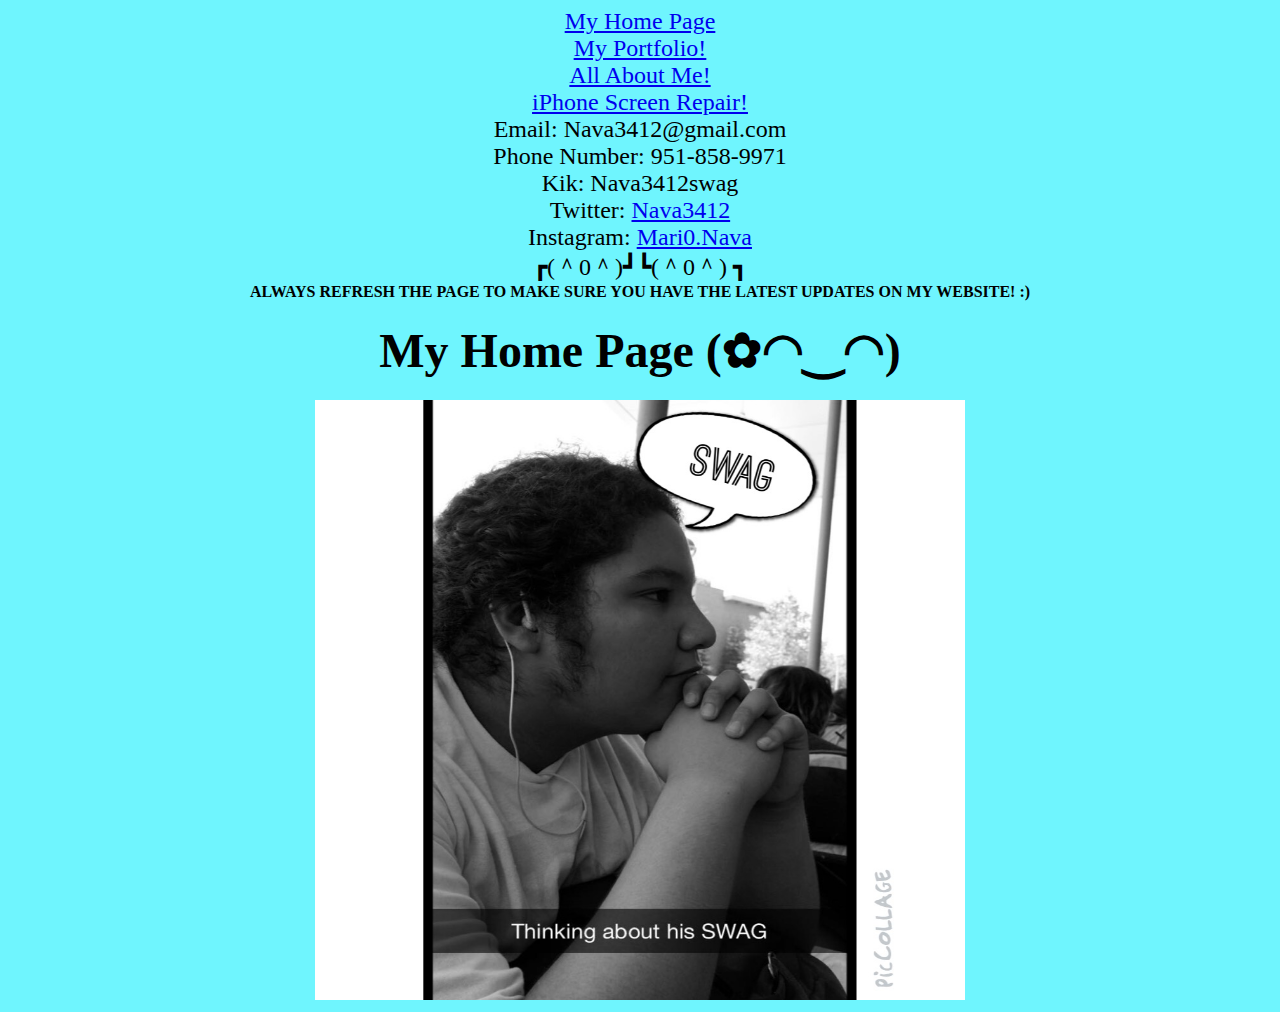
==== index.html @ cc9e27a0 "refresh update" ====
<!doctype html>
<html lang="en">
    <head>
        <script async src="//pagead2.googlesyndication.com/pagead/js/adsbygoogle.js"></script>
<script>
  (adsbygoogle = window.adsbygoogle || []).push({
    google_ad_client: "ca-pub-1425415181165459",
    enable_page_level_ads: true
  });
</script>
        <meta charset="utf-8">
        <link href="basic.css" rel="stylesheet" type="text/css">
        <title>Mario Nava Page</title>
    </head>
    <body>
         <font size="5"><center><a href="index.html">My Home Page</a></center>
       <center><a href="portfolio.html">My Portfolio!</a></center>
       <center><a href="AllAboutMe.html">All About Me!</a></center>
       <center><a href="business.html">iPhone Screen Repair!</a></center>
       <center>Email: Nava3412@gmail.com</center>
       <center>Phone Number: 951-858-9971</center>
       <center>Kik: Nava3412swag</center>
       <center>Twitter: <a href="https://twitter.com/Nava3412?lang=en">Nava3412</a></center>
       <center>Instagram: <a href="https://www.instagram.com/mari0.nava/?hl=en">Mari0.Nava</a></center>
       <center>┏(＾0＾)┛┗(＾0＾) ┓</center></font>
       <center><b>ALWAYS REFRESH THE PAGE TO MAKE SURE YOU HAVE THE LATEST UPDATES ON MY WEBSITE! :)</b></center></font>
        <h1>
            <font size="25">My Home Page (✿◠‿◠)</font>
            </h1>
        <center><img src="images\MarioSwag.JPG" height = 600 width =650></center>
        <body>
    </html>
---- basic.css ----
body {
    background-color: #6FF5FE;
}

h1 {
    color: black;
    text-align: center;
}
td, th {
    font-family: helvetica;
    font-size: 2em;
    color:black;
}
p {
    font-family: helvetica sans-serif;
    font-size: 15px;
}
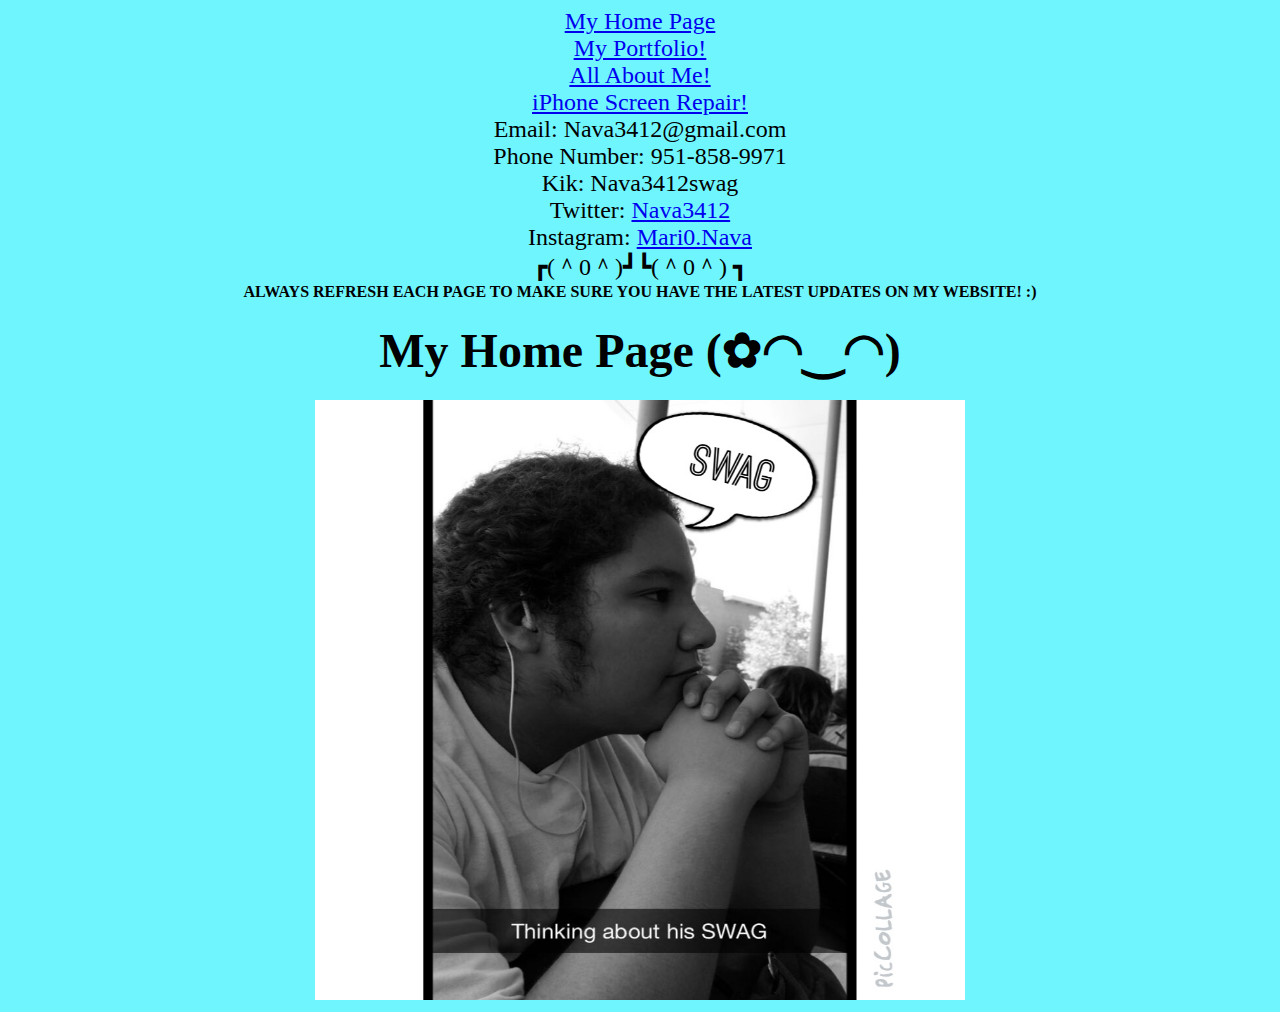
==== commit 0e24b92e: "fix refresh" ====
--- a/index.html
+++ b/index.html
@@ -23,7 +23,7 @@
        <center>Twitter: <a href="https://twitter.com/Nava3412?lang=en">Nava3412</a></center>
        <center>Instagram: <a href="https://www.instagram.com/mari0.nava/?hl=en">Mari0.Nava</a></center>
        <center>┏(＾0＾)┛┗(＾0＾) ┓</center></font>
-       <center><b>ALWAYS REFRESH THE PAGE TO MAKE SURE YOU HAVE THE LATEST UPDATES ON MY WEBSITE! :)</b></center></font>
+       <center><b>ALWAYS REFRESH EACH PAGE TO MAKE SURE YOU HAVE THE LATEST UPDATES ON MY WEBSITE! :)</b></center></font>
         <h1>
             <font size="25">My Home Page (✿◠‿◠)</font>
             </h1>
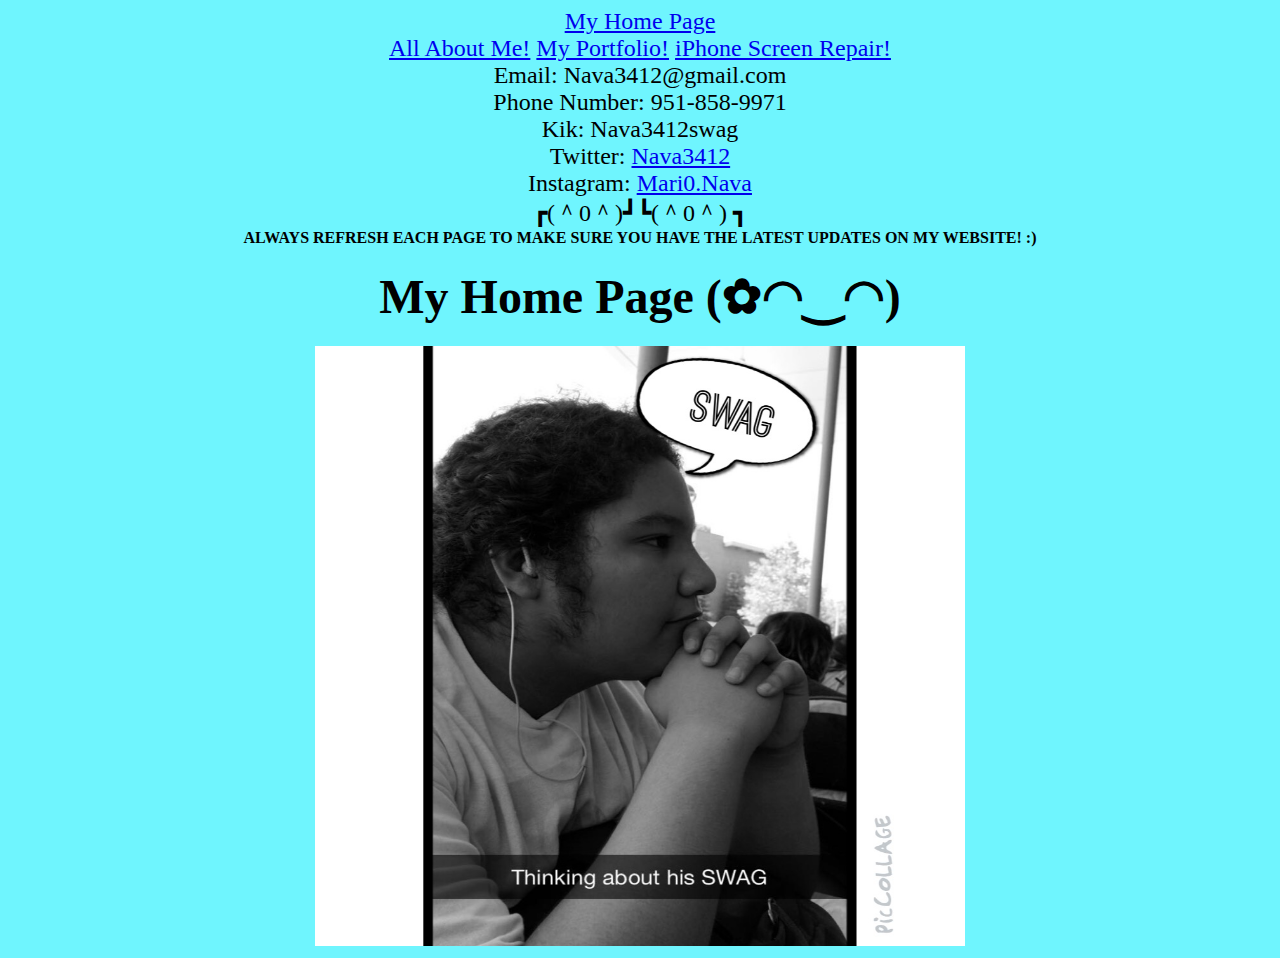
==== commit d728326a: "all pages fix" ====
--- a/index.html
+++ b/index.html
@@ -14,9 +14,9 @@
     </head>
     <body>
          <font size="5"><center><a href="index.html">My Home Page</a></center>
-       <center><a href="portfolio.html">My Portfolio!</a></center>
-       <center><a href="AllAboutMe.html">All About Me!</a></center>
-       <center><a href="business.html">iPhone Screen Repair!</a></center>
+      <center><a href="AllAboutMe.html">All About Me!</a>
+       <middle><a href="portfolio.html">My Portfolio!</a></middle>
+       <right><a href="business.html">iPhone Screen Repair!</a></right></center>
        <center>Email: Nava3412@gmail.com</center>
        <center>Phone Number: 951-858-9971</center>
        <center>Kik: Nava3412swag</center>
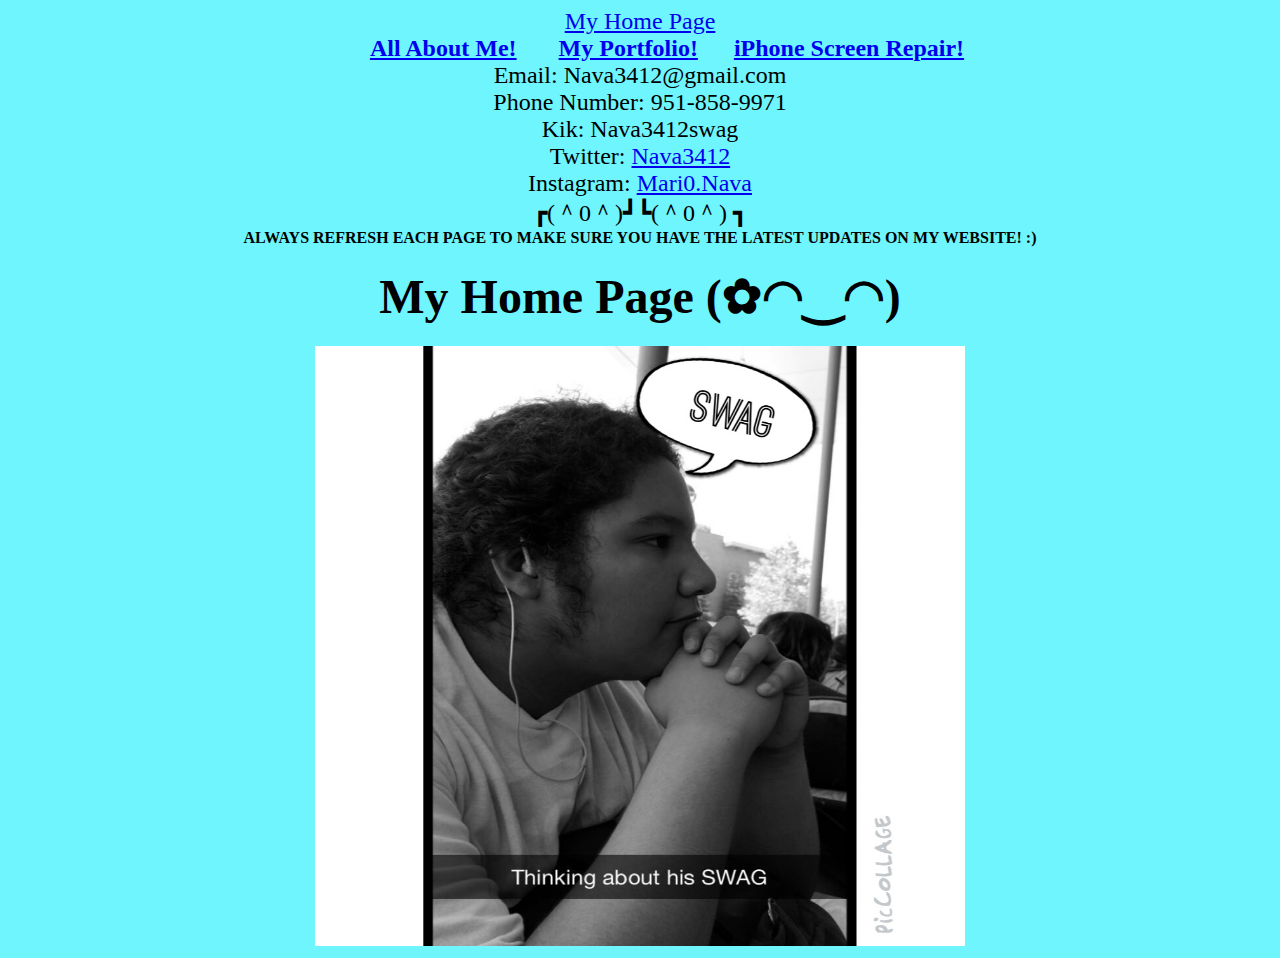
==== commit cd9b51c6: "space at the top" ====
--- a/index.html
+++ b/index.html
@@ -13,10 +13,13 @@
         <title>Mario Nava Page</title>
     </head>
     <body>
+        
          <font size="5"><center><a href="index.html">My Home Page</a></center>
-      <center><a href="AllAboutMe.html">All About Me!</a>
-       <middle><a href="portfolio.html">My Portfolio!</a></middle>
-       <right><a href="business.html">iPhone Screen Repair!</a></right></center>
+      <center><b>&nbsp;&nbsp;&nbsp;&nbsp;&nbsp;&nbsp;&nbsp;&nbsp;&nbsp;<a href="AllAboutMe.html">All About Me!</b></a>
+      <b>&nbsp;&nbsp;&nbsp;&nbsp;&nbsp;&nbsp;<a href="portfolio.html">My Portfolio!</b></a>
+      &nbsp;&nbsp;&nbsp;&nbsp;&nbsp;<a href="business.html"><b>iPhone Screen Repair!</a></center></b>
+      
+      
        <center>Email: Nava3412@gmail.com</center>
        <center>Phone Number: 951-858-9971</center>
        <center>Kik: Nava3412swag</center>
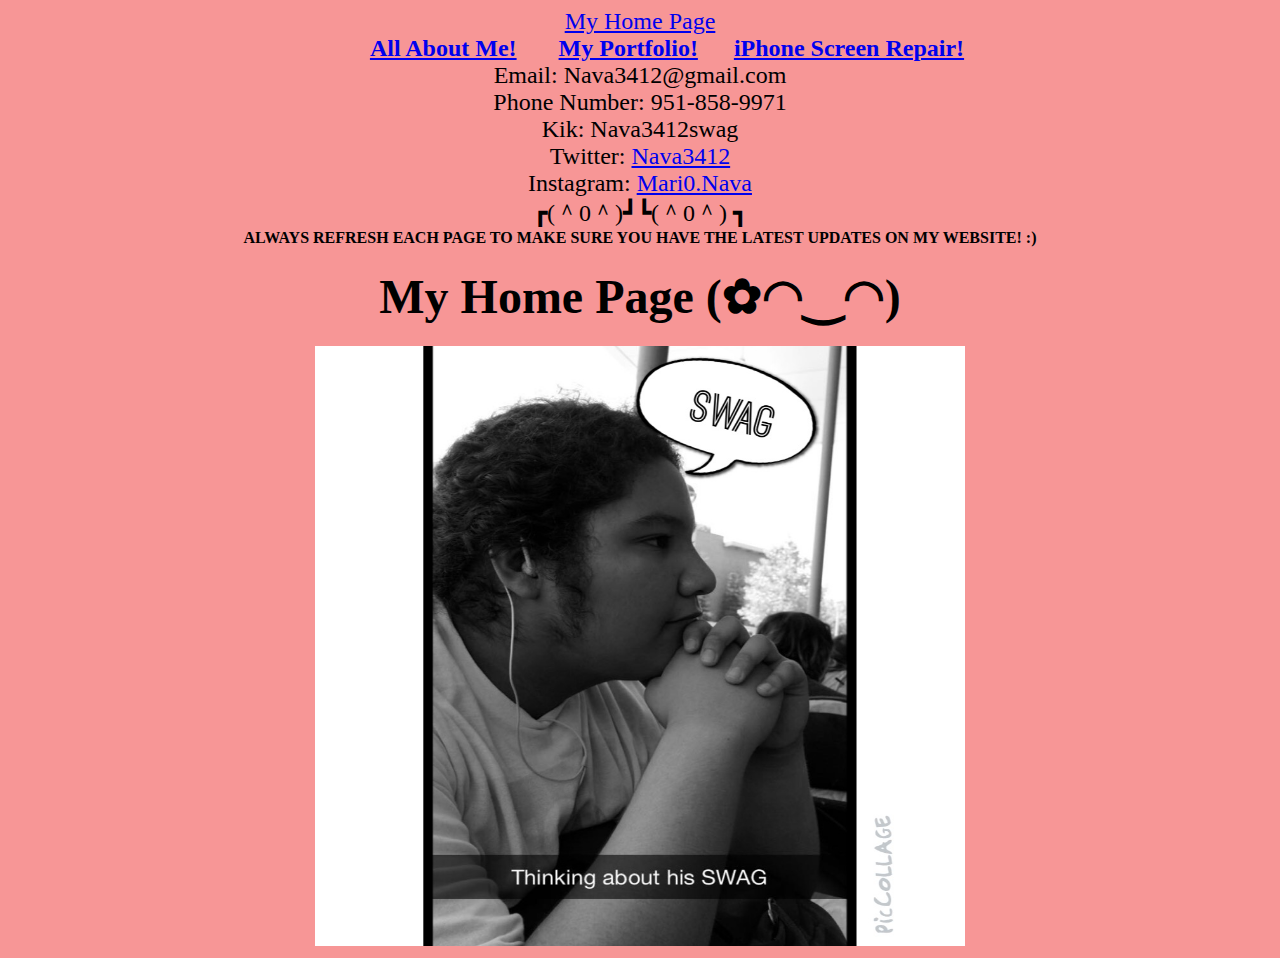
==== commit 3c2f28a1: "color adding" ====
--- a/index.html
+++ b/index.html
@@ -9,7 +9,7 @@
   });
 </script>
         <meta charset="utf-8">
-        <link href="basic.css" rel="stylesheet" type="text/css">
+        <link href="basic2.css" rel="stylesheet" type="text/css">
         <title>Mario Nava Page</title>
     </head>
     <body>
--- a/basic2.css
+++ b/basic2.css
@@ -0,0 +1,17 @@
+body {
+    background-color: #F79696     ; 
+}
+
+h1 {
+    color: black;
+    text-align: center;
+}
+td, th {
+    font-family: helvetica;
+    font-size: 2em;
+    color:black;
+}
+p {
+    font-family: helvetica sans-serif;
+    font-size: 10px;
+}
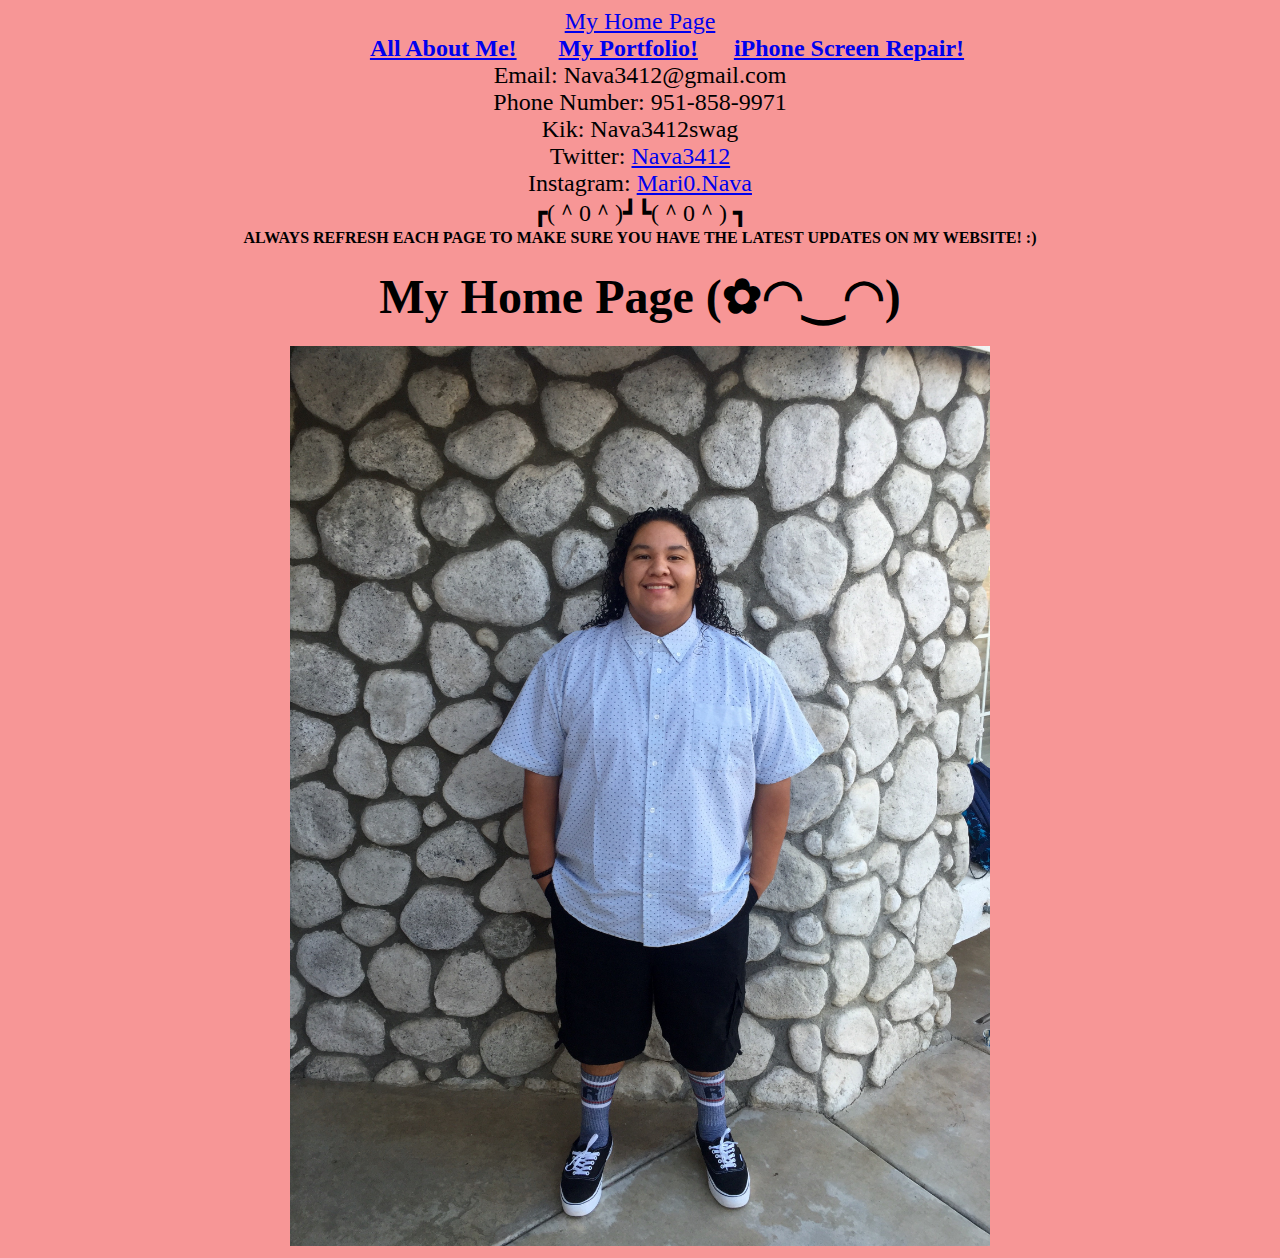
==== commit b57d442b: "picture update" ====
--- a/index.html
+++ b/index.html
@@ -30,6 +30,6 @@
         <h1>
             <font size="25">My Home Page (✿◠‿◠)</font>
             </h1>
-        <center><img src="images\MarioSwag.JPG" height = 600 width =650></center>
+        <center><img src="images\Myselfie.JPG" height = 900 width =700></center>
         <body>
     </html>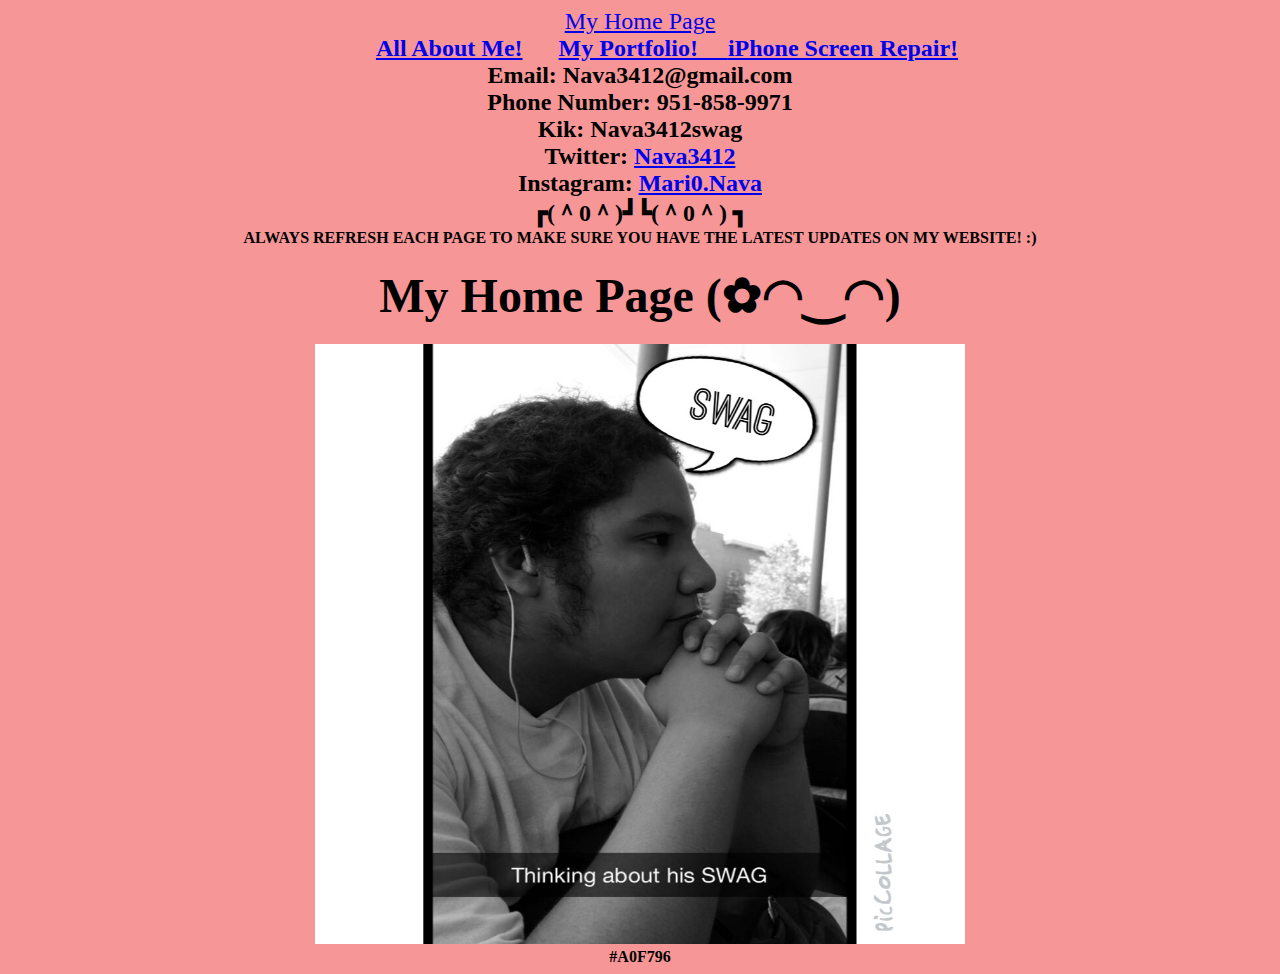
==== commit 02dec57c: "BIGUpdate Broken" ====
--- a/index.html
+++ b/index.html
@@ -1,25 +1,13 @@
 <!doctype html>
 <html lang="en">
     <head>
-        <script async src="//pagead2.googlesyndication.com/pagead/js/adsbygoogle.js"></script>
-<script>
-  (adsbygoogle = window.adsbygoogle || []).push({
-    google_ad_client: "ca-pub-1425415181165459",
-    enable_page_level_ads: true
-  });
-</script>
         <meta charset="utf-8">
         <link href="basic2.css" rel="stylesheet" type="text/css">
         <title>Mario Nava Page</title>
     </head>
     <body>
-        
          <font size="5"><center><a href="index.html">My Home Page</a></center>
-      <center><b>&nbsp;&nbsp;&nbsp;&nbsp;&nbsp;&nbsp;&nbsp;&nbsp;&nbsp;<a href="AllAboutMe.html">All About Me!</b></a>
-      <b>&nbsp;&nbsp;&nbsp;&nbsp;&nbsp;&nbsp;<a href="portfolio.html">My Portfolio!</b></a>
-      &nbsp;&nbsp;&nbsp;&nbsp;&nbsp;<a href="business.html"><b>iPhone Screen Repair!</a></center></b>
-      
-      
+      <center><b>&nbsp;&nbsp;&nbsp;&nbsp;&nbsp;&nbsp;&nbsp;&nbsp;&nbsp;<a href="AllAboutMe.html">All About Me!</b></a><b>&nbsp;&nbsp;&nbsp;&nbsp;&nbsp;&nbsp;<a href="portfolio.html">My Portfolio!</b</a>&nbsp;&nbsp;&nbsp;&nbsp;&nbsp;<a href="business.html"><b>iPhone Screen Repair!</a></center></b>
        <center>Email: Nava3412@gmail.com</center>
        <center>Phone Number: 951-858-9971</center>
        <center>Kik: Nava3412swag</center>
@@ -30,6 +18,10 @@
         <h1>
             <font size="25">My Home Page (✿◠‿◠)</font>
             </h1>
-        <center><img src="images\Myselfie.JPG" height = 900 width =700></center>
-        <body>
-    </html>+        <center><img src="images\MarioSwag.JPG" height = 600 width =650></center>
+    </body>
+</html>
+
+
+
+#A0F796--- a/basic2.css
+++ b/basic2.css
@@ -1,17 +1,47 @@
-body {
-    background-color: #F79696     ; 
+body 
+{
+    background-color: #F79696;
+    text-align: center;
 }
+
 
 h1 {
     color: black;
     text-align: center;
+    font-size: 1.9em
 }
-td, th {
-    font-family: helvetica;
-    font-size: 2em;
-    color:black;
+
+
+td2
+{
+    font-weight: bold;
+    text-align: center;
+    font-size: 1.7em
 }
-p {
-    font-family: helvetica sans-serif;
-    font-size: 10px;
+
+
+table
+{
+    width: 100%;
 }
+
+
+td
+{
+    font-family: sans-serif;
+    font-size: medium;
+    font-style: oblique;
+}
+
+td3
+{
+    font-size: large;
+    font-weight: bold;
+    text-align: center;
+}
+
+th
+{
+     font-size: 1.7em;
+     text-align-last: center;
+}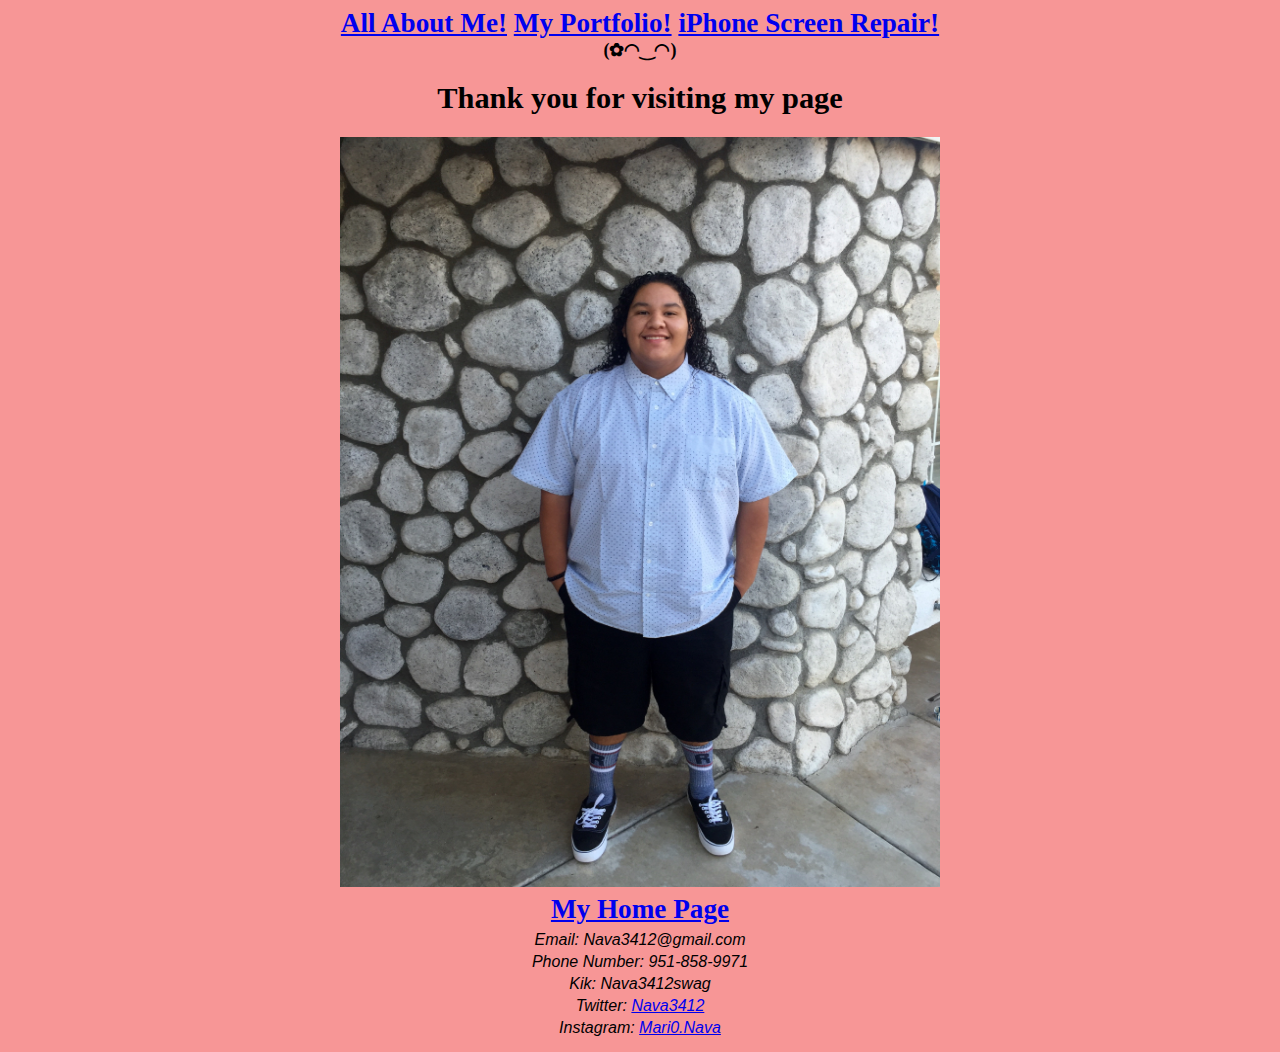
==== commit 0e9114a4: "fixes" ====
--- a/index.html
+++ b/index.html
@@ -5,23 +5,48 @@
         <link href="basic2.css" rel="stylesheet" type="text/css">
         <title>Mario Nava Page</title>
     </head>
+    
     <body>
-         <font size="5"><center><a href="index.html">My Home Page</a></center>
-      <center><b>&nbsp;&nbsp;&nbsp;&nbsp;&nbsp;&nbsp;&nbsp;&nbsp;&nbsp;<a href="AllAboutMe.html">All About Me!</b></a><b>&nbsp;&nbsp;&nbsp;&nbsp;&nbsp;&nbsp;<a href="portfolio.html">My Portfolio!</b</a>&nbsp;&nbsp;&nbsp;&nbsp;&nbsp;<a href="business.html"><b>iPhone Screen Repair!</a></center></b>
-       <center>Email: Nava3412@gmail.com</center>
-       <center>Phone Number: 951-858-9971</center>
-       <center>Kik: Nava3412swag</center>
-       <center>Twitter: <a href="https://twitter.com/Nava3412?lang=en">Nava3412</a></center>
-       <center>Instagram: <a href="https://www.instagram.com/mari0.nava/?hl=en">Mari0.Nava</a></center>
-       <center>┏(＾0＾)┛┗(＾0＾) ┓</center></font>
-       <center><b>ALWAYS REFRESH EACH PAGE TO MAKE SURE YOU HAVE THE LATEST UPDATES ON MY WEBSITE! :)</b></center></font>
-        <h1>
-            <font size="25">My Home Page (✿◠‿◠)</font>
-            </h1>
-        <center><img src="images\MarioSwag.JPG" height = 600 width =650></center>
+    <table>
+    <tr>
+        <th><center><a href="index.html">My Home Page</a></center></th>
+    </tr>
+    
+    <tr>
+        <td2><center><a href="newAllAboutMe.html">All About Me!</a> <a href="newportfolio.html">My Portfolio!</a> <a href="newbusiness.html">iPhone Screen Repair!</a></center></td2>
+     
+    </tr>
+    
+    <tr>
+        <td><center>Email: Nava3412@gmail.com</center></td>
+    </tr>
+    
+    <tr>
+        <td><center>Phone Number: 951-858-9971</center></td>
+    </tr>
+     
+    <tr>
+        <td><center>Kik: Nava3412swag</center></td>
+    </tr>
+      
+    <tr>
+        <td><center>Twitter: <a href="https://twitter.com/Nava3412?lang=en">Nava3412</a></center></td>
+    </tr>
+       
+    <tr>
+        <td><center>Instagram: <a href="https://www.instagram.com/mari0.nava/?hl=en">Mari0.Nava</a></center></td>
+    </tr>
+    
+    <tr>
+        <td3><center>(✿◠‿◠)</center></td3>
+    </tr>
+    
+    <tr>
+        <h1>Thank you for visiting my page</h1>
+    <img src="images\Myselfie.JPG" height = 750 width =600>
+    </tr>
+            
+    </table>
     </body>
 </html>
 
-
-
-#A0F796